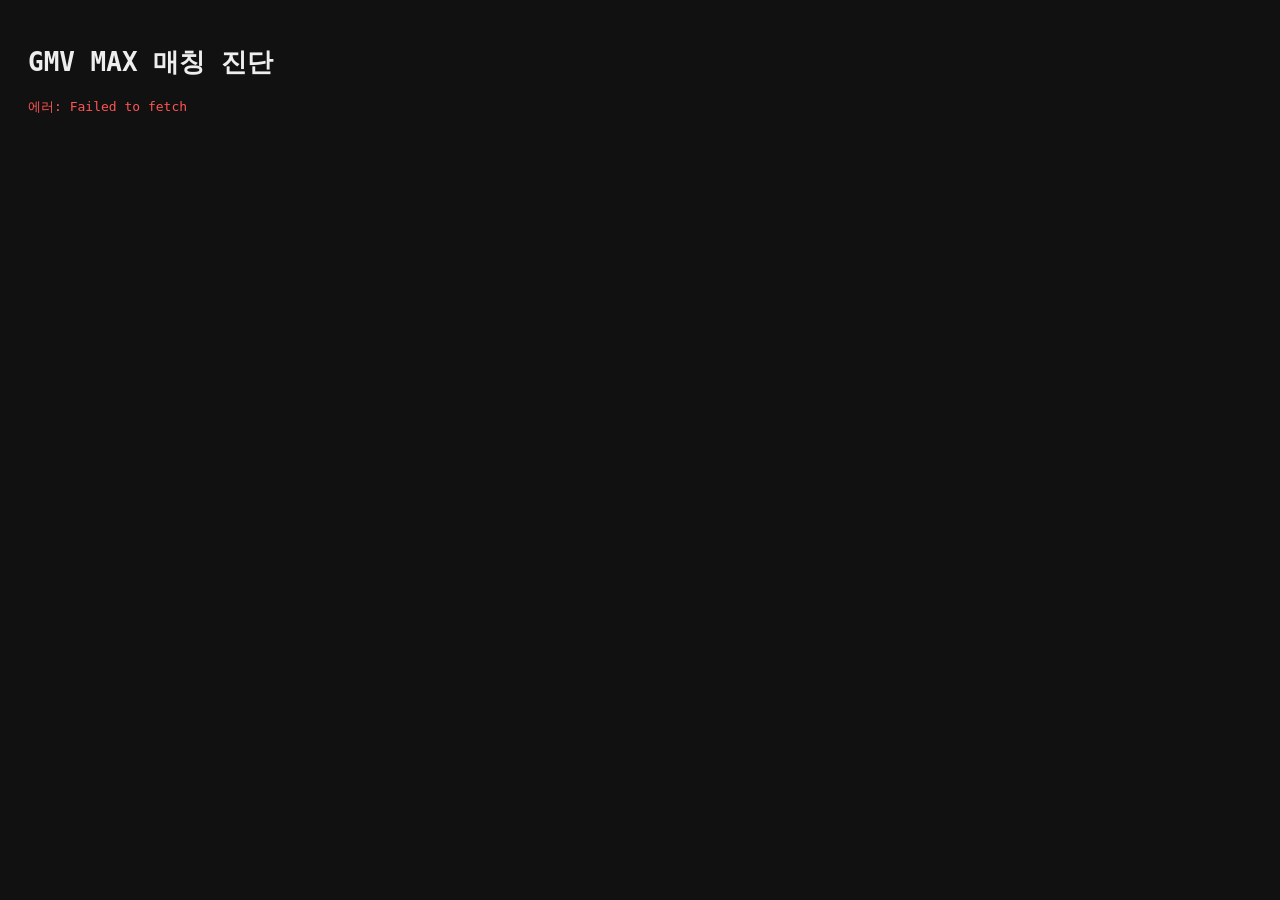
==== diagnose.html @ f06de30e "Add diagnose.html for GMV MAX matching tool" ====
<!DOCTYPE html>
<html lang="ko">
<head>
<meta charset="UTF-8">
<title>매칭 진단 도구</title>
<style>
  body{font-family:monospace; background:#111; color:#eee; padding:20px; font-size:13px;}
  h2{color:#4bf; margin-top:30px;}
  .row{padding:6px 0; border-bottom:1px solid #333;}
  .ok{color:#5f5;}
  .bad{color:#f55;}
  .raw{color:#fa5; background:#222; padding:2px 6px; border-radius:4px;}
  table{border-collapse:collapse; margin-top:10px;}
  td,th{border:1px solid #444; padding:6px 10px; text-align:left;}
</style>
</head>
<body>
<h1>GMV MAX 매칭 진단</h1>
<div id="output">불러오는 중...</div>

<script>
const SHEET_ID = '1I94_eBKmYHs3HtAEbI1h3cZx5ZhH7G8vLEuf4Koqc1k';
const GEC_GID = '704602447';
const GMVMAX_GID = '327690174';

async function fetchTable(gid) {
  const url = `https://docs.google.com/spreadsheets/d/${SHEET_ID}/gviz/tq?tqx=out:json&gid=${gid}`;
  const res = await fetch(url);
  const text = await res.text();
  const start = text.indexOf('{');
  const end = text.lastIndexOf('}');
  return JSON.parse(text.substring(start, end + 1)).table;
}

function cellRaw(cell) {
  if (!cell) return { v: null, f: null };
  return { v: cell.v, f: cell.f };
}

(async () => {
  const out = document.getElementById('output');
  try {
    const [gec, gmvmax] = await Promise.all([fetchTable(GEC_GID), fetchTable(GMVMAX_GID)]);

    let html = '';

    // 1. GMV MAX 원본 Post ID 앞 15개, v/f 원본값 그대로 노출
    html += '<h2>1. GMV MAX 시트 — Post ID 원본값 (앞 15개 행)</h2><table><tr><th>#</th><th>v (raw)</th><th>f (formatted)</th><th>cellStr 결과(쉼표제거 후)</th><th>Cost(v)</th><th>Cost(f)</th></tr>';
    const rows = gmvmax.rows || [];
    for (let i = 0; i < Math.min(15, rows.length); i++) {
      const c = rows[i].c || [];
      const idCell = cellRaw(c[1]);
      const cleaned = String(idCell.f !== undefined && idCell.f !== null && idCell.f !== '' ? idCell.f : idCell.v).replace(/[^\d]/g, '');
      const costCell = cellRaw(c[8]);
      html += `<tr><td>${i}</td><td class="raw">${idCell.v}</td><td class="raw">${idCell.f}</td><td class="ok">${cleaned}</td><td>${costCell.v}</td><td>${costCell.f}</td></tr>`;
    }
    html += '</table>';

    // 2. 전체 GMV MAX 총합 (클라이언트에서 직접 재계산)
    let totalCostFromV = 0, totalCostFromF = 0, validPostIdCount = 0;
    const postIdSet = new Set();
    for (const row of rows) {
      const c = row.c || [];
      const idCell = cellRaw(c[1]);
      const cleaned = String(idCell.f !== undefined && idCell.f !== null && idCell.f !== '' ? idCell.f : idCell.v).replace(/[^\d]/g, '');
      if (cleaned) { postIdSet.add(cleaned); validPostIdCount++; }
      const costV = typeof c[8]?.v === 'number' ? c[8].v : parseFloat(String(c[8]?.v || '0').replace(/,/g, '')) || 0;
      totalCostFromV += costV;
    }
    html += `<h2>2. GMV MAX 전체 요약</h2>`;
    html += `<div class="row">총 행 수: <b>${rows.length}</b></div>`;
    html += `<div class="row">유효한 Post ID를 가진 행 수: <b>${validPostIdCount}</b></div>`;
    html += `<div class="row">고유 Post ID 개수: <b>${postIdSet.size}</b></div>`;
    html += `<div class="row">전체 Cost 합계(v 기준, 직접 재계산): <b>${totalCostFromV.toLocaleString()}</b> KRW</div>`;

    // 3. GEC에서 videoId 추출, 그리고 소소니 postId Set과 교집합 확인
    function extractVideoId(link) {
      if (!link) return null;
      const m = String(link).match(/video\/(\d+)/);
      return m ? m[1] : null;
    }
    const gecRows = gec.rows || [];
    let gecVideoIds = [];
    for (const row of gecRows) {
      const c = row.c || [];
      const link = c[1]?.v || c[1]?.f || '';
      const vid = extractVideoId(link);
      if (vid) gecVideoIds.push(vid);
    }
    const matched = gecVideoIds.filter(id => postIdSet.has(id));
    html += `<h2>3. GEC ↔ GMV MAX 매칭 확인</h2>`;
    html += `<div class="row">GEC 시트 총 행 수: <b>${gecRows.length}</b></div>`;
    html += `<div class="row">GEC에서 추출된 videoId 개수: <b>${gecVideoIds.length}</b></div>`;
    html += `<div class="row">GMV MAX postIdSet과 <span class="${matched.length>0?'ok':'bad'}">매칭된 개수: <b>${matched.length}</b></span></div>`;
    html += `<div class="row">매칭된 videoId 예시(최대10개): <span class="raw">${matched.slice(0,10).join(', ') || '(없음)'}</span></div>`;

    // 4. 특정 postId 하드코딩 검증
    const target = '7642431506832575774';
    html += `<h2>4. 특정 영상(soyaury505) 직접 검증</h2>`;
    html += `<div class="row">GEC videoId 목록에 ${target} 포함? <span class="${gecVideoIds.includes(target)?'ok':'bad'}">${gecVideoIds.includes(target)}</span></div>`;
    html += `<div class="row">GMV MAX postIdSet에 ${target} 포함? <span class="${postIdSet.has(target)?'ok':'bad'}">${postIdSet.has(target)}</span></div>`;

    out.innerHTML = html;
  } catch (err) {
    out.innerHTML = '<div class="bad">에러: ' + err.message + '</div>';
    console.error(err);
  }
})();
</script>
</body>
</html>
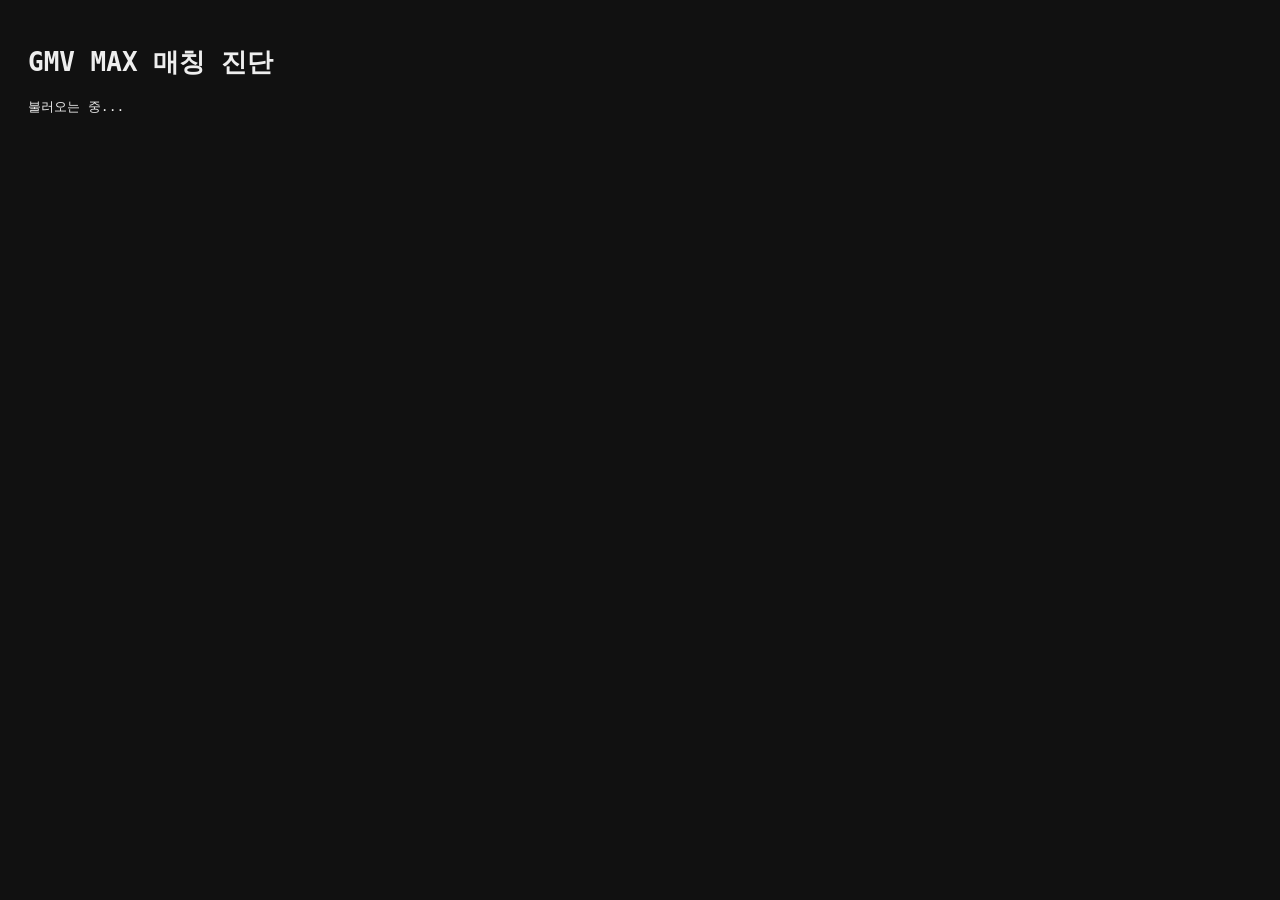
==== commit a7f1bbbd: "Implement GEC original column dump in diagnose.html Added GEC sheet original column dump with data d" ====
--- a/diagnose.html
+++ b/diagnose.html
@@ -100,6 +100,20 @@
     html += `<div class="row">GEC videoId 목록에 ${target} 포함? <span class="${gecVideoIds.includes(target)?'ok':'bad'}">${gecVideoIds.includes(target)}</span></div>`;
     html += `<div class="row">GMV MAX postIdSet에 ${target} 포함? <span class="${postIdSet.has(target)?'ok':'bad'}">${postIdSet.has(target)}</span></div>`;
 
+    // 5. GEC 원본 컬럼 덤프 (링크 컬럼이 정확히 어디 있는지, 실제 값이 뭔지 확인)
+    html += `<h2>5. GEC 시트 원본 컬럼 덤프 (앞 8개 행, 컬럼 0~4)</h2><table><tr><th>#</th><th>col0 (v/f)</th><th>col1 (v/f)</th><th>col2 (v/f)</th><th>col3 (v/f)</th><th>col4 (v/f)</th></tr>';
+    for (let i = 0; i < Math.min(8, gecRows.length); i++) {
+      const c = gecRows[i].c || [];
+      const cellPair = (cell) => {
+        if (!cell) return '<span class="bad">(빈셀)</span>';
+        const v = cell.v !== undefined ? String(cell.v).slice(0, 60) : '(v없음)';
+        const f = cell.f !== undefined ? String(cell.f).slice(0, 60) : '(f없음)';
+        return `<span class="raw">v: ${v}</span><br><span class="raw">f: ${f}</span>`;
+      };
+      html += `<tr><td>${i}</td><td>${cellPair(c[0])}</td><td>${cellPair(c[1])}</td><td>${cellPair(c[2])}</td><td>${cellPair(c[3])}</td><td>${cellPair(c[4])}</td></tr>`;
+    }
+    html += '</table>';
+
     out.innerHTML = html;
   } catch (err) {
     out.innerHTML = '<div class="bad">에러: ' + err.message + '</div>';
